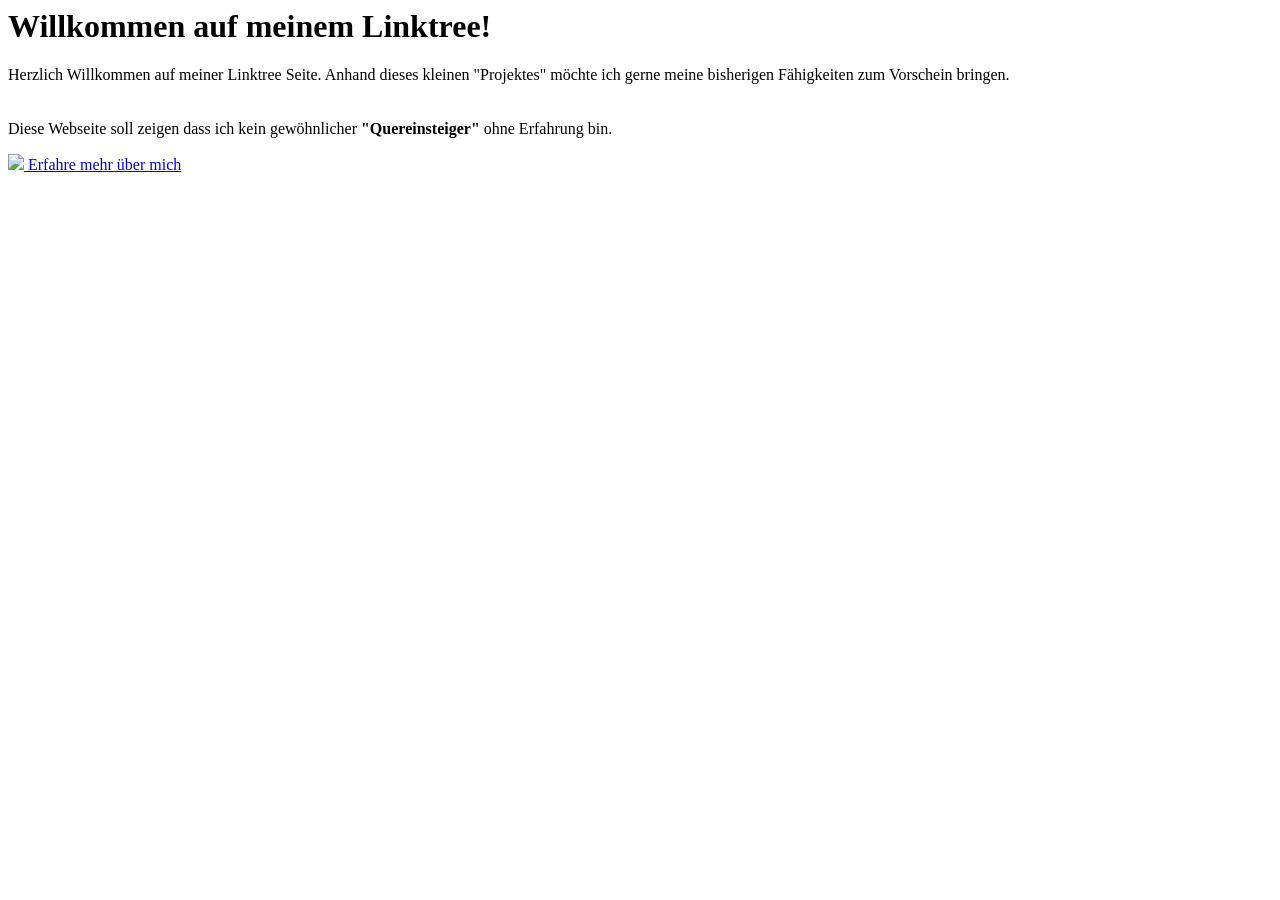
==== index.html @ 13cd790c "Create index.html with basic content and structure Initial creation of index.html with basic structu" ====
<html>
  <head>
    <link href="https://fonts.googleapis.com/css2?family=Roboto:wght@400;700&display=swap" rel="stylesheet">
<link rel="stylesheet" href="style.css"


  </head>
<body>
<h1> Willkommen auf meinem Linktree!</h1>
  <p>Herzlich Willkommen auf meiner Linktree Seite.
  Anhand dieses kleinen "Projektes" möchte ich gerne meine bisherigen Fähigkeiten zum Vorschein bringen.
  <br>
  <br>
  <br>

Diese Webseite soll zeigen dass ich kein gewöhnlicher <strong>"Quereinsteiger"</strong> ohne Erfahrung bin.
  </p>
  
  <a href="Infos.html" class="Infos-icon">
<img src="https://i.ibb.co/3mnLfGWh/IMG-
6819.jpg"</a>
<span>Erfahre mehr über mich</span>
 
    
  

</body>
</html>
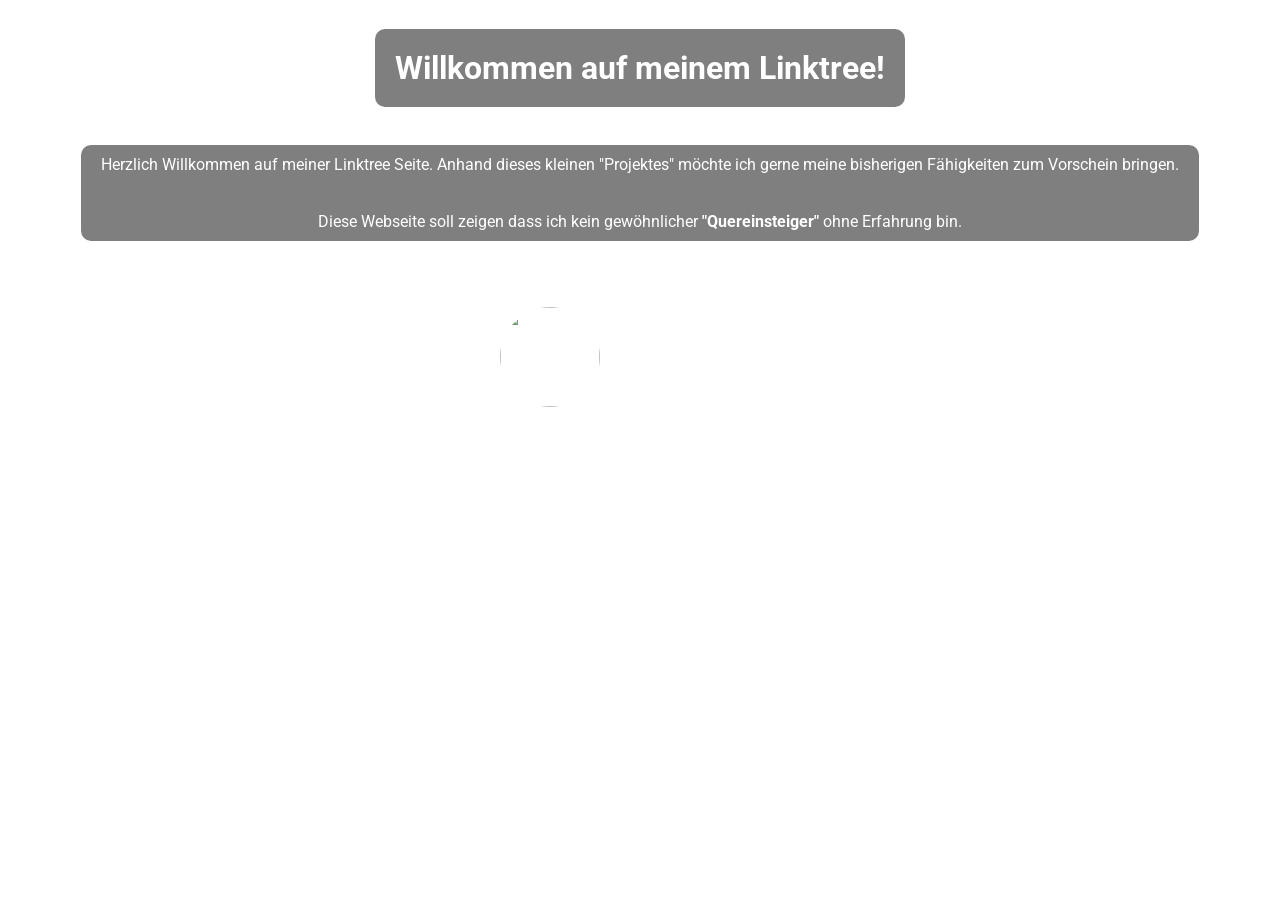
==== commit e6facfd0: "index.html aktualisieren" ====
--- a/index.html
+++ b/index.html
@@ -1,5 +1,7 @@
 <html>
   <head>
+    <meta name="viewport" content="width=device-width, initial-scale=1.0">
+
     <link href="https://fonts.googleapis.com/css2?family=Roboto:wght@400;700&display=swap" rel="stylesheet">
 <link rel="stylesheet" href="style.css"
 
--- a/style.css
+++ b/style.css
@@ -0,0 +1,62 @@
+.bild-button { width: 40px ;
+             height: auto;
+             border-radius: 10px;                       position: fixed;
+               margin: 5px;
+               top: 20px;
+               left:20px;
+               cursor: pointer;
+               transform: scale (1.3);
+               transition: 0.3s;
+               
+
+             }
+  
+
+body {
+  text-align: center;
+  background-image: url(https://images.ctfassets.net/nnkxuzam4k38/1J6b82cZQYoPFz9Uv3T8xu/24d1b92f09c9232535565d5378502604/samuel-zeller-medium-b832fe04.jpg);
+  background-size: cover;
+  background-repeat: no-repeat;
+  background-attachment: fixed;
+     font-family: roboto, sans-serif;
+     color: white;
+font-size: 16px}
+h1 { text-align: center;
+   color: white;
+  background-color: rgba(0, 0, 0, 0.5);
+  padding: 20px 20px;                  
+  border-radius: 10px;                 
+  display: inline-block;    
+     font-family: roboto, sans-serif;
+   }
+
+p {text-align: center;
+   color: white;
+  background-color: rgba(0, 0, 0, 0.5);
+  padding: 10px 20px;                  
+  border-radius: 10px;                 
+  display: inline-block; }
+     
+
+
+ .Infos-icon {
+  margin-top: 50px;
+  display: flex; 
+  align-items: center; 
+  justify-content: center;
+  gap: 15px;           
+  
+  text-decoration: none; 
+  color: white;           
+  width: 100%;
+}
+
+  .Infos-icon img{
+    width: 100px;
+    height: 100px;
+   border-radius: 50px;
+    
+  }
+
+
+
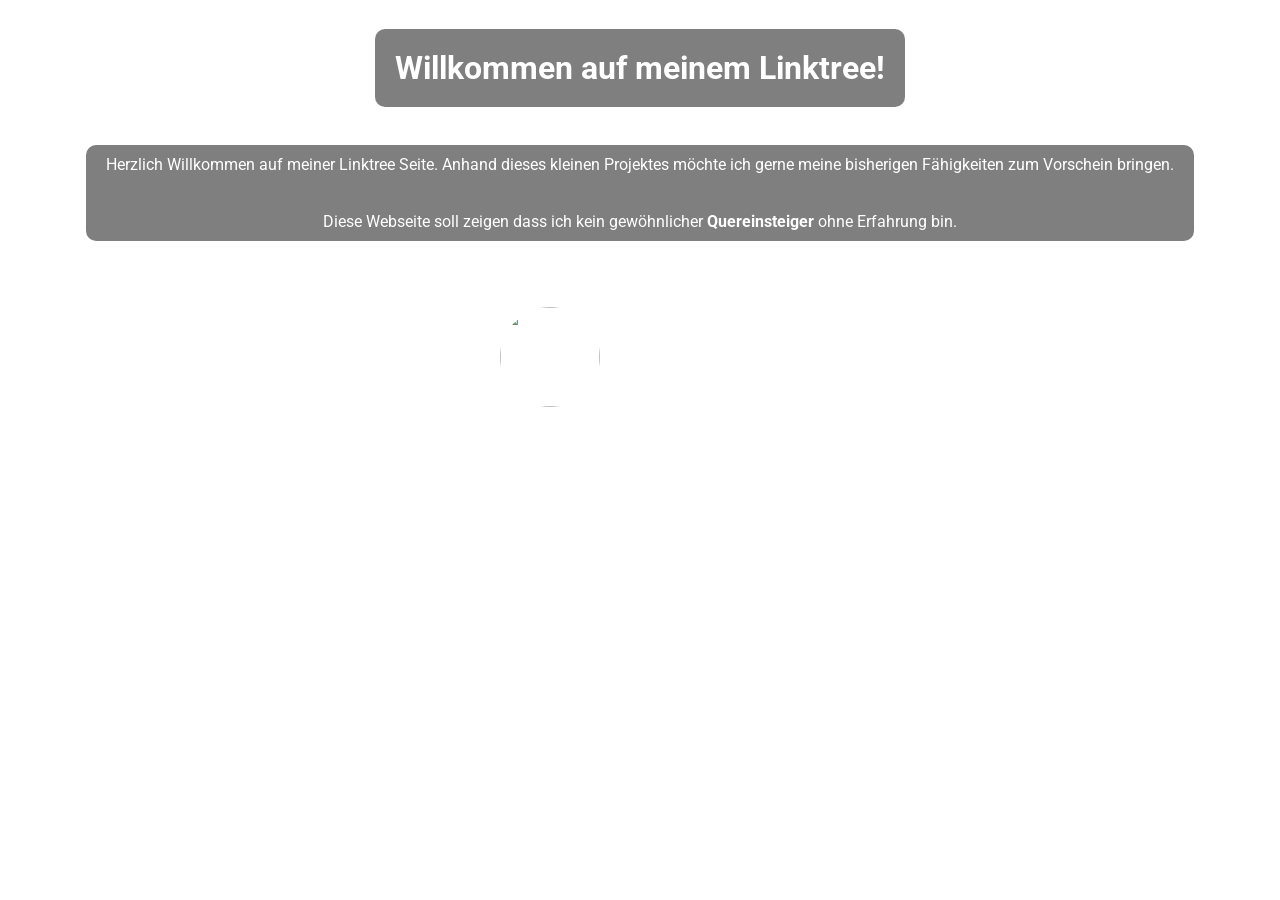
==== commit 114b2a32: "index.html aktualisieren" ====
--- a/index.html
+++ b/index.html
@@ -10,12 +10,12 @@
 <body>
 <h1> Willkommen auf meinem Linktree!</h1>
   <p>Herzlich Willkommen auf meiner Linktree Seite.
-  Anhand dieses kleinen "Projektes" möchte ich gerne meine bisherigen Fähigkeiten zum Vorschein bringen.
+  Anhand dieses kleinen Projektes möchte ich gerne meine bisherigen Fähigkeiten zum Vorschein bringen.
   <br>
   <br>
   <br>
 
-Diese Webseite soll zeigen dass ich kein gewöhnlicher <strong>"Quereinsteiger"</strong> ohne Erfahrung bin.
+Diese Webseite soll zeigen dass ich kein gewöhnlicher <strong>Quereinsteiger</strong> ohne Erfahrung bin.
   </p>
   
   <a href="Infos.html" class="Infos-icon">
--- a/style.css
+++ b/style.css
@@ -58,5 +58,11 @@
     
   }
 
+.sps-foto {
+  width: 60px;
+  height: 60px;
+  
+  border-radius: 30px;
+}
 
 
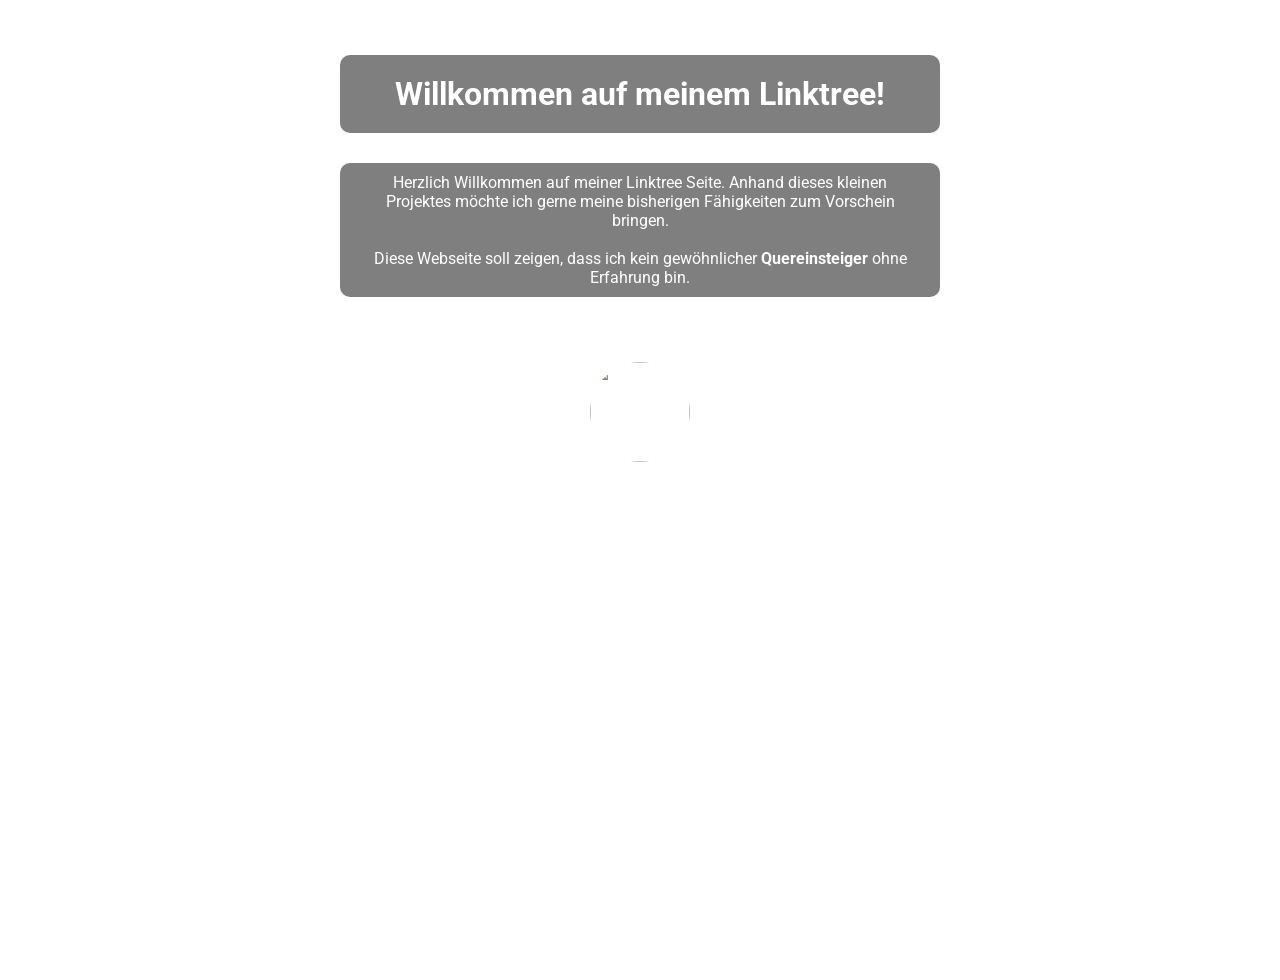
==== commit 68dd40ba: "index.html aktualisieren" ====
--- a/index.html
+++ b/index.html
@@ -1,30 +1,31 @@
 <html>
-  <head>
-    <meta name="viewport" content="width=device-width, initial-scale=1.0">
+<head>
+  <meta name="viewport" content="width=device-width, initial-scale=1.0">
+  <link href="https://fonts.googleapis.com/css2?family=Roboto:wght@400;700&display=swap" rel="stylesheet">
+  <!-- Hier wurde die schließende Klammer ergänzt -->
+  <link rel="stylesheet" href="style.css"> 
+</head>
+<body>
 
-    <link href="https://fonts.googleapis.com/css2?family=Roboto:wght@400;700&display=swap" rel="stylesheet">
-<link rel="stylesheet" href="style.css"
+  <!-- Der Wrapper bändigt die Breite auf dem Laptop -->
+  <div class="main-wrapper">
+    
+    <h1>Willkommen auf meinem Linktree!</h1>
+    
+    <p>
+      Herzlich Willkommen auf meiner Linktree Seite.
+      Anhand dieses kleinen Projektes möchte ich gerne meine bisherigen Fähigkeiten zum Vorschein bringen.
+      <br><br>
+      Diese Webseite soll zeigen, dass ich kein gewöhnlicher <strong>Quereinsteiger</strong> ohne Erfahrung bin.
+    </p>
+    
+    <!-- Link-Bereich -->
+    <a href="Infos.html" class="Infos-icon">
+      <img src="https://i.ibb.co/3mnLfGWh/IMG-6819.jpg" alt="Profilbild">
+      <span>Erfahre mehr über mich</span>
+    </a>
 
-
-  </head>
-<body>
-<h1> Willkommen auf meinem Linktree!</h1>
-  <p>Herzlich Willkommen auf meiner Linktree Seite.
-  Anhand dieses kleinen Projektes möchte ich gerne meine bisherigen Fähigkeiten zum Vorschein bringen.
-  <br>
-  <br>
-  <br>
-
-Diese Webseite soll zeigen dass ich kein gewöhnlicher <strong>Quereinsteiger</strong> ohne Erfahrung bin.
-  </p>
-  
-  <a href="Infos.html" class="Infos-icon">
-<img src="https://i.ibb.co/3mnLfGWh/IMG-
-6819.jpg"</a>
-<span>Erfahre mehr über mich</span>
- 
-    
-  
+  </div> <!-- Ende Wrapper -->
 
 </body>
 </html>
--- a/style.css
+++ b/style.css
@@ -1,68 +1,94 @@
-.bild-button { width: 40px ;
-             height: auto;
-             border-radius: 10px;                       position: fixed;
-               margin: 5px;
-               top: 20px;
-               left:20px;
-               cursor: pointer;
-               transform: scale (1.3);
-               transition: 0.3s;
-               
+.main-wrapper {
+    max-width: 600px;   /* Begrenzt die Breite auf Laptop-Bildschirmen */
+    margin: 0 auto;     /* Zentriert den Inhalt auf dem Bildschirm */
+    padding: 20px;      /* Abstand zum Rand auf dem Handy */
+    display: flex;      /* Hilft beim Ausrichten */
+    flex-direction: column;
+    align-items: center;
+}
 
-             }
-  
+/* Wichtig: Damit die Textelemente die 600px voll ausnutzen */
+h1, h2, p {
+    width: 100%;
+    box-sizing: border-box;
+}
 
 body {
-  text-align: center;
-  background-image: url(https://images.ctfassets.net/nnkxuzam4k38/1J6b82cZQYoPFz9Uv3T8xu/24d1b92f09c9232535565d5378502604/samuel-zeller-medium-b832fe04.jpg);
-  background-size: cover;
-  background-repeat: no-repeat;
-  background-attachment: fixed;
-     font-family: roboto, sans-serif;
-     color: white;
-font-size: 16px}
-h1 { text-align: center;
-   color: white;
-  background-color: rgba(0, 0, 0, 0.5);
-  padding: 20px 20px;                  
-  border-radius: 10px;                 
-  display: inline-block;    
-     font-family: roboto, sans-serif;
-   }
-
-p {text-align: center;
-   color: white;
-  background-color: rgba(0, 0, 0, 0.5);
-  padding: 10px 20px;                  
-  border-radius: 10px;                 
-  display: inline-block; }
-     
-
-
- .Infos-icon {
-  margin-top: 50px;
-  display: flex; 
-  align-items: center; 
-  justify-content: center;
-  gap: 15px;           
-  
-  text-decoration: none; 
-  color: white;           
-  width: 100%;
+    margin: 0;
+    padding: 0;
+    background-image: url(https://images.ctfassets.net/nnkxuzam4k38/1J6b82cZQYoPFz9Uv3T8xu/24d1b92f09c9232535565d5378502604/samuel-zeller-medium-b832fe04.jpg);
+    background-size: cover;
+    background-repeat: no-repeat;
+    background-attachment: fixed;
+    background-position: center;
+    font-family: 'Roboto', sans-serif;
+    color: white;
+    text-align: center;
 }
 
-  .Infos-icon img{
+/* DER FIX: Begrenzt die Breite auf dem Laptop */
+.main-wrapper {
+    max-width: 600px;      /* Handy-Breite auf dem Desktop simulieren */
+    margin: 0 auto;        /* Zentriert den gesamten Inhalt */
+    padding: 40px 20px;    /* Abstand oben/unten und zu den Seiten */
+    min-height: 100vh;
+}
+
+/* Dein runder Button oben links */
+.bild-button {
+    width: 40px;
+    height: auto;
+    border-radius: 10px;
+    position: fixed;
+    top: 20px;
+    left: 20px;
+    cursor: pointer;
+    transform: scale(1.3); /* Leerzeichen entfernt */
+    transition: 0.3s;
+    z-index: 100;
+}
+
+/* Textelemente */
+h1, h2, p {
+    color: white;
+    background-color: rgba(0, 0, 0, 0.5);
+    border-radius: 10px;
+    display: block;        /* Von inline-block auf block geändert */
+    width: 100%;           /* Nutzt die 600px des Wrappers voll aus */
+    box-sizing: border-box; /* Padding wird in die Breite eingerechnet */
+    margin: 15px 0;        /* Abstand zwischen den Boxen */
+}
+
+p {
+    padding: 10px 20px;
+}
+
+h1, h2 {
+    padding: 20px;
+}
+
+/* Icons & Profilbereich */
+.Infos-icon {
+    margin-top: 50px;
+    display: flex;
+    flex-direction: column; /* Elemente untereinander im Icon-Bereich */
+    align-items: center;
+    justify-content: center;
+    gap: 15px;
+    text-decoration: none;
+    color: white;
+    width: 100%;
+}
+
+.Infos-icon img {
     width: 100px;
     height: 100px;
-   border-radius: 50px;
-    
-  }
+    border-radius: 50%; /* Perfekt rund */
+    object-fit: cover;
+}
 
 .sps-foto {
-  width: 60px;
-  height: 60px;
-  
-  border-radius: 30px;
+    width: 60px;
+    height: 60px;
+    border-radius: 30px;
 }
-
-
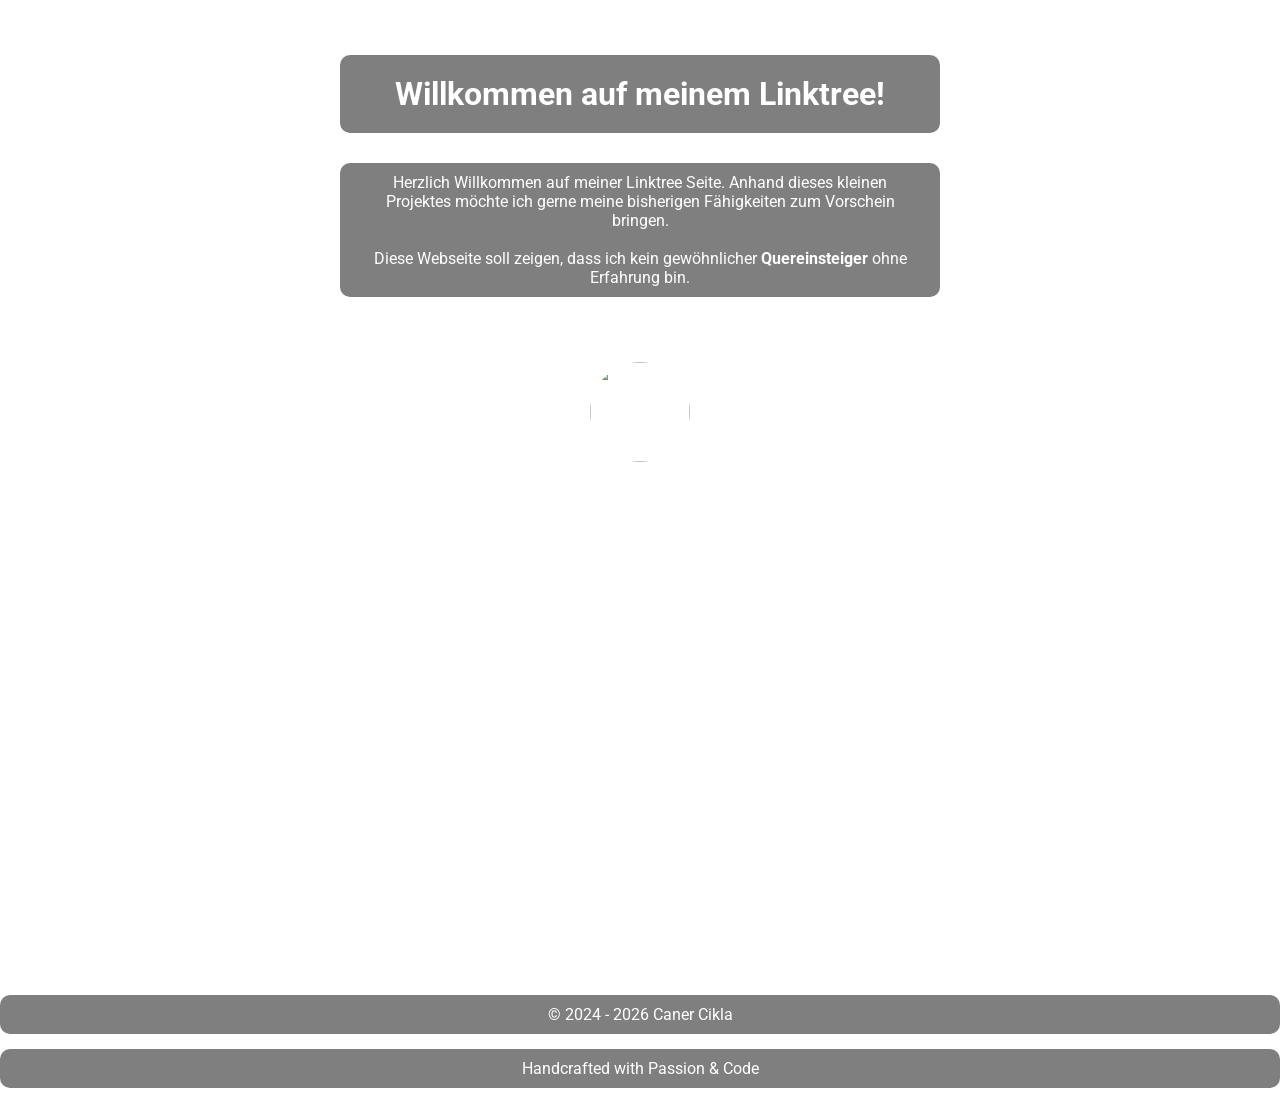
==== commit 9fdb959d: "index.html aktualisieren" ====
--- a/index.html
+++ b/index.html
@@ -26,6 +26,16 @@
     </a>
 
   </div> <!-- Ende Wrapper -->
+  
+    <!-- Footer für den Linktree -->
+    <footer class="mt-12 pt-6 border-t border-gray-200/20 text-center">
+      <p class="copyright-text">
+        &copy; 2024 - 2026 Caner Cikla
+      </p>
+      <p class="subtitle-text">
+        Handcrafted with Passion & Code
+      </p>
+    </footer>
 
 </body>
 </html>
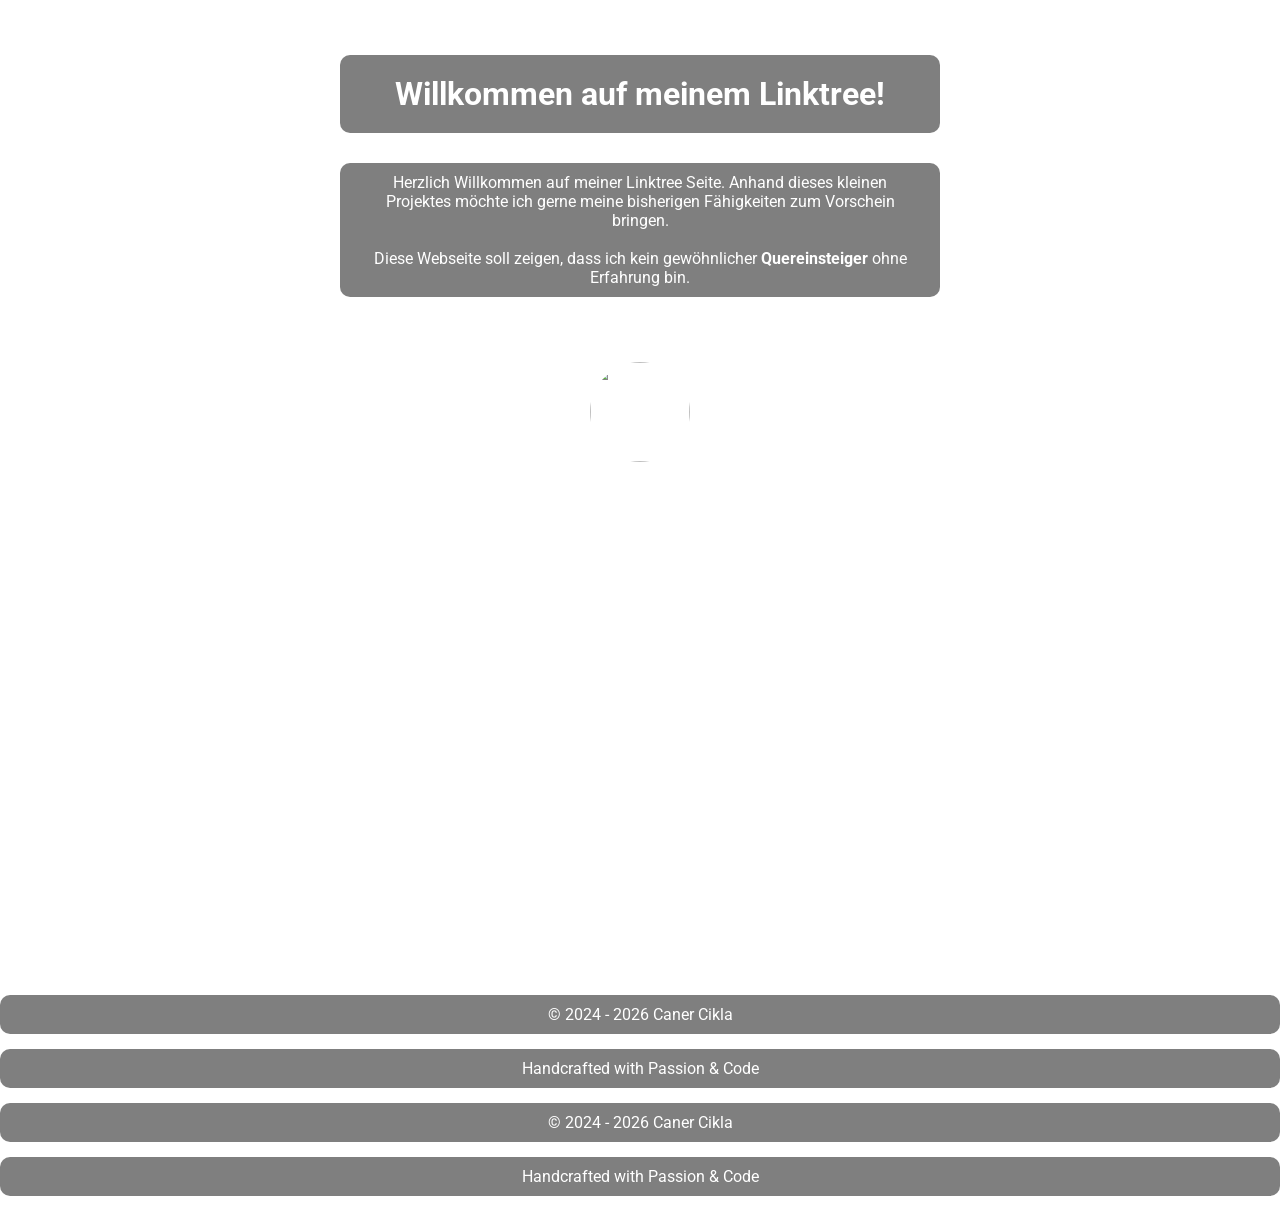
==== commit b5bbc252: "index.html aktualisieren" ====
--- a/index.html
+++ b/index.html
@@ -37,5 +37,15 @@
       </p>
     </footer>
 
+    <!-- Footer für den Linktree -->
+    <footer class="mt-12 pt-6 border-t border-gray-200/20 text-center">
+      <p class="copyright-text">
+        &copy; 2024 - 2026 Caner Cikla
+      </p>
+      <p class="subtitle-text">
+        Handcrafted with Passion & Code
+      </p>
+    </footer>
+
 </body>
 </html>
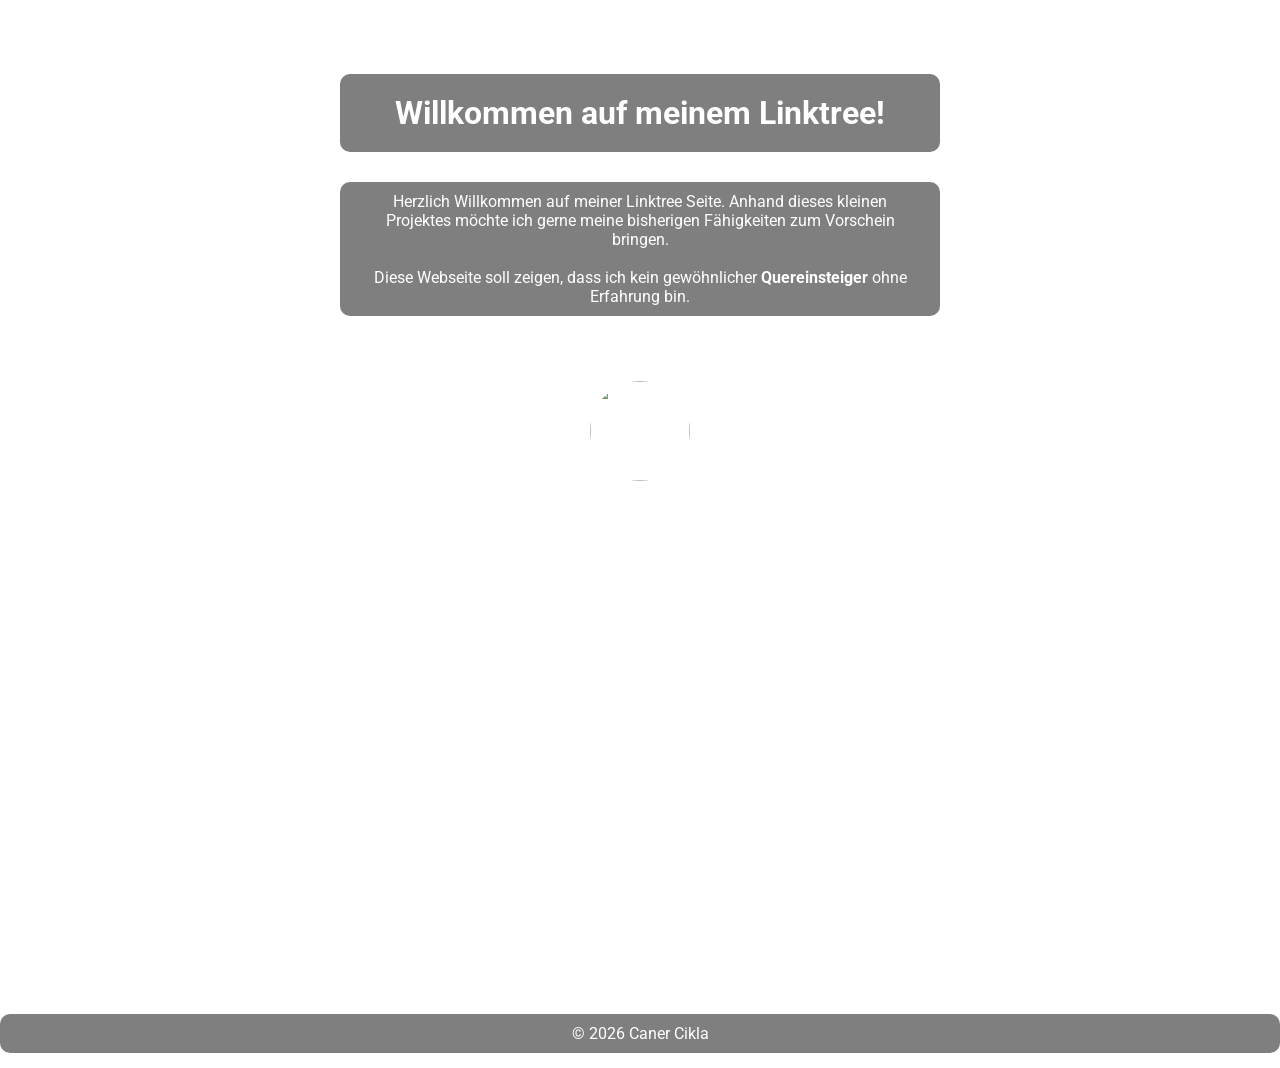
==== commit d437283b: "index.html aktualisieren" ====
--- a/index.html
+++ b/index.html
@@ -1,4 +1,4 @@
-<html>
+a<html>
 <head>
   <meta name="viewport" content="width=device-width, initial-scale=1.0">
   <link href="https://fonts.googleapis.com/css2?family=Roboto:wght@400;700&display=swap" rel="stylesheet">
@@ -30,22 +30,11 @@
     <!-- Footer für den Linktree -->
     <footer class="mt-12 pt-6 border-t border-gray-200/20 text-center">
       <p class="copyright-text">
-        &copy; 2024 - 2026 Caner Cikla
+        &copy; 2026 Caner Cikla
       </p>
-      <p class="subtitle-text">
-        Handcrafted with Passion & Code
-      </p>
+    
     </footer>
 
-    <!-- Footer für den Linktree -->
-    <footer class="mt-12 pt-6 border-t border-gray-200/20 text-center">
-      <p class="copyright-text">
-        &copy; 2024 - 2026 Caner Cikla
-      </p>
-      <p class="subtitle-text">
-        Handcrafted with Passion & Code
-      </p>
-    </footer>
 
 </body>
 </html>
